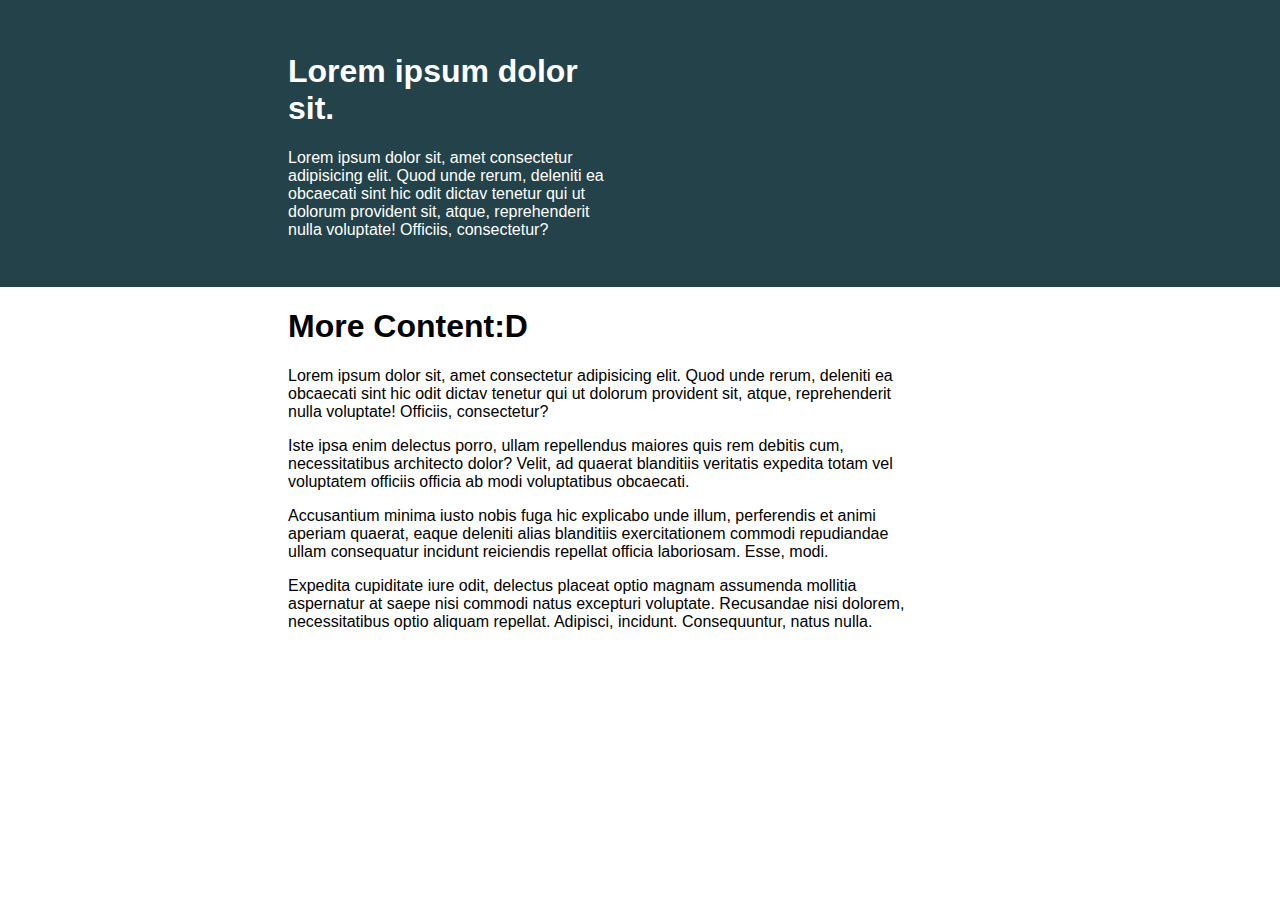
==== Day 2/index.html @ 2900fbf1 "aligning items to fit content" ====
<!DOCTYPE html>
<html lang="en">

<head>
    <meta charset="UTF-8">
    <meta name="viewport" content="width=device-width, initial-scale=1.0">
    <title>Challenge #2</title>

    <link rel="stylesheet" href="styles.css">
</head>

<body>
    <div class="container">
        <div class="intro-content">
            <h1>Lorem ipsum dolor sit.</h1>
            <p>Lorem ipsum dolor sit, amet consectetur adipisicing elit. Quod unde rerum, deleniti ea obcaecati sint hic
                odit dictav tenetur qui ut dolorum provident sit, atque, reprehenderit nulla voluptate! Officiis,
                consectetur?</p>
           
        </div>
    </div>
    <div class="para">
        <h1>More Content:D</h1>
        <p>Lorem ipsum dolor sit, amet consectetur adipisicing elit. Quod unde rerum, deleniti ea obcaecati sint hic
            odit dictav tenetur qui ut dolorum provident sit, atque, reprehenderit nulla voluptate! Officiis,
            consectetur?</p>
        <p>Iste ipsa enim delectus porro, ullam repellendus maiores quis rem debitis cum, necessitatibus architecto
            dolor? Velit, ad quaerat blanditiis veritatis expedita totam vel voluptatem officiis officia ab modi
            voluptatibus obcaecati.</p>
        <p>Accusantium minima iusto nobis fuga hic explicabo unde illum, perferendis et animi aperiam quaerat, eaque
            deleniti alias blanditiis exercitationem commodi repudiandae ullam consequatur incidunt reiciendis
            repellat officia laboriosam. Esse, modi.</p>
        <p>Expedita cupiditate iure odit, delectus placeat optio magnam assumenda mollitia aspernatur at saepe nisi
            commodi natus excepturi voluptate. Recusandae nisi dolorem, necessitatibus optio aliquam repellat.
            Adipisci, incidunt. Consequuntur, natus nulla.</p>
    </div>
</body>

</html>
---- Day 2/styles.css ----
/* INSTRUCTIONS
 *
 * 1) Limit the total width of
 *    the .intro-content to about half
 *    of it's parent
 *
 * 2) Stop the text from overflowing
 *    out the bottom at small screen
 *    widths
 *
 * You may modify the HTML if needed
 *
 */

 /* * {
    box-sizing: border-box;
  } */
  
  body {
    margin: 0;
    font-family: sans-serif;
  }
  
  .container {
    background: #23424a;
    color: white;
    width: 100%;
    padding: 2rem;
  }
  
  .intro-content{
    width: 25%;
    margin: 0% 20%;
  }

  .para{
    width: 50%;
    margin: 0% 20%;
    padding-left: 2rem;
  }
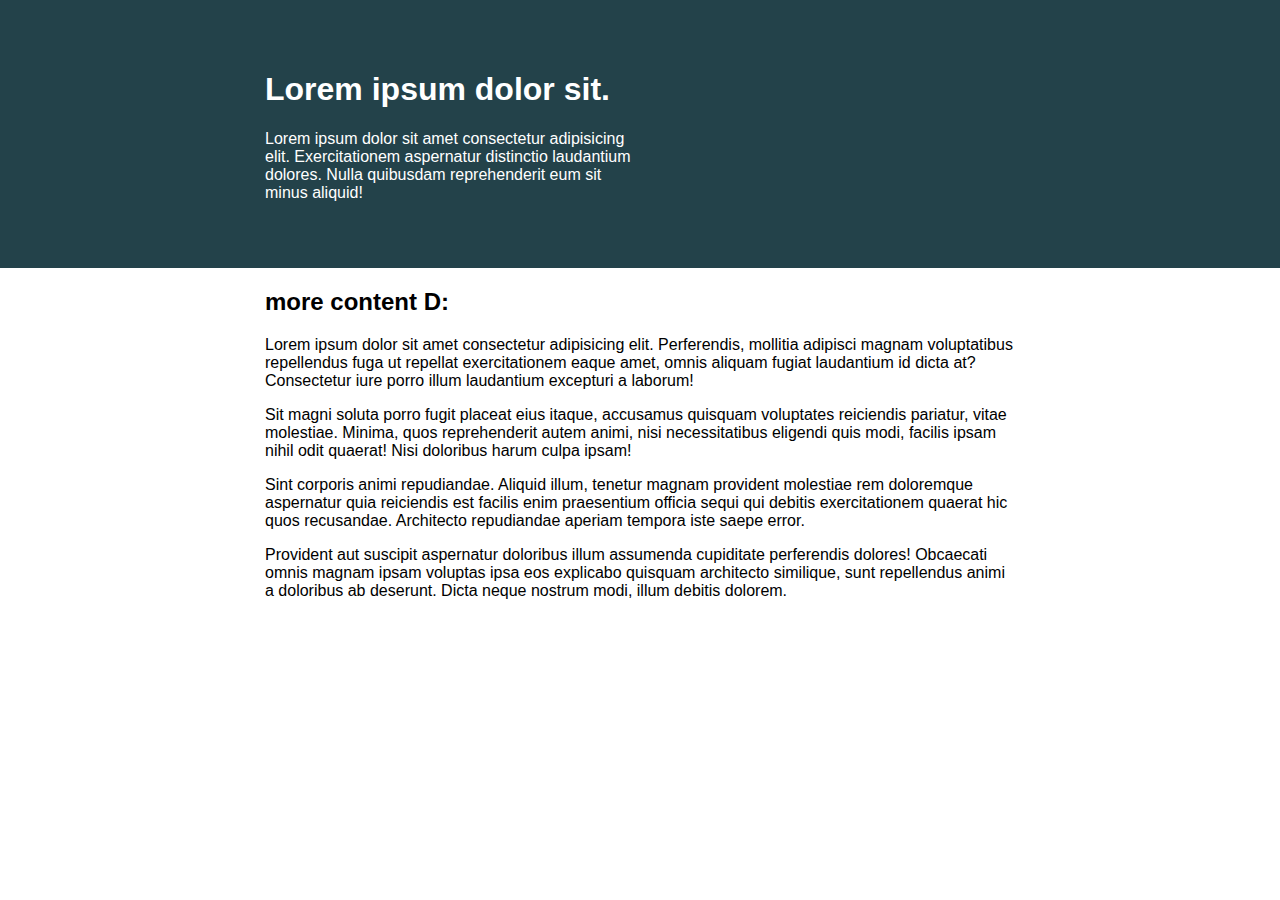
==== commit e589b1f3: "set max-width" ====
--- a/Day 2/index.html
+++ b/Day 2/index.html
@@ -1,6 +1,5 @@
 <!DOCTYPE html>
 <html lang="en">
-
 <head>
     <meta charset="UTF-8">
     <meta name="viewport" content="width=device-width, initial-scale=1.0">
@@ -8,32 +7,23 @@
 
     <link rel="stylesheet" href="styles.css">
 </head>
+<body>
+    <div class="back">
+        <div class="container">
+            <div class="intro-content">
+                <h1>Lorem ipsum dolor sit.</h1>
+                <p>Lorem ipsum dolor sit amet consectetur adipisicing elit. Exercitationem aspernatur distinctio laudantium dolores. Nulla quibusdam reprehenderit eum sit minus aliquid!</p>
+            </div>
+        </div>   
+    </div>
+  
+    <div class="para">
+        <h2>more content D:</h2>
+        <p>Lorem ipsum dolor sit amet consectetur adipisicing elit. Perferendis, mollitia adipisci magnam voluptatibus repellendus fuga ut repellat exercitationem eaque amet, omnis aliquam fugiat laudantium id dicta at? Consectetur iure porro illum laudantium excepturi a laborum!</p>
+        <p>Sit magni soluta porro fugit placeat eius itaque, accusamus quisquam voluptates reiciendis pariatur, vitae molestiae. Minima, quos reprehenderit autem animi, nisi necessitatibus eligendi quis modi, facilis ipsam nihil odit quaerat! Nisi doloribus harum culpa ipsam!</p>
+        <p>Sint corporis animi repudiandae. Aliquid illum, tenetur magnam provident molestiae rem doloremque aspernatur quia reiciendis est facilis enim praesentium officia sequi qui debitis exercitationem quaerat hic quos recusandae. Architecto repudiandae aperiam tempora iste saepe error.</p>
+        <p>Provident aut suscipit aspernatur doloribus illum assumenda cupiditate perferendis dolores! Obcaecati omnis magnam ipsam voluptas ipsa eos explicabo quisquam architecto similique, sunt repellendus animi a doloribus ab deserunt. Dicta neque nostrum modi, illum debitis dolorem.</p>
+    </div
 
-<body>
-    <div class="container">
-        <div class="intro-content">
-            <h1>Lorem ipsum dolor sit.</h1>
-            <p>Lorem ipsum dolor sit, amet consectetur adipisicing elit. Quod unde rerum, deleniti ea obcaecati sint hic
-                odit dictav tenetur qui ut dolorum provident sit, atque, reprehenderit nulla voluptate! Officiis,
-                consectetur?</p>
-           
-        </div>
-    </div>
-    <div class="para">
-        <h1>More Content:D</h1>
-        <p>Lorem ipsum dolor sit, amet consectetur adipisicing elit. Quod unde rerum, deleniti ea obcaecati sint hic
-            odit dictav tenetur qui ut dolorum provident sit, atque, reprehenderit nulla voluptate! Officiis,
-            consectetur?</p>
-        <p>Iste ipsa enim delectus porro, ullam repellendus maiores quis rem debitis cum, necessitatibus architecto
-            dolor? Velit, ad quaerat blanditiis veritatis expedita totam vel voluptatem officiis officia ab modi
-            voluptatibus obcaecati.</p>
-        <p>Accusantium minima iusto nobis fuga hic explicabo unde illum, perferendis et animi aperiam quaerat, eaque
-            deleniti alias blanditiis exercitationem commodi repudiandae ullam consequatur incidunt reiciendis
-            repellat officia laboriosam. Esse, modi.</p>
-        <p>Expedita cupiditate iure odit, delectus placeat optio magnam assumenda mollitia aspernatur at saepe nisi
-            commodi natus excepturi voluptate. Recusandae nisi dolorem, necessitatibus optio aliquam repellat.
-            Adipisci, incidunt. Consequuntur, natus nulla.</p>
-    </div>
 </body>
-
 </html>--- a/Day 2/styles.css
+++ b/Day 2/styles.css
@@ -1,20 +1,22 @@
 /* INSTRUCTIONS
  *
- * 1) Limit the total width of
- *    the .intro-content to about half
- *    of it's parent
+ * 1) Keep the text inside .intro-content
+ *    in the same place, but have the background
+ *    extend from one side of the viewport
+ *    to the other, no matter how wide or narrow
+ *    the browser is.
  *
- * 2) Stop the text from overflowing
- *    out the bottom at small screen
- *    widths
+ * 2) Limit the maximum width of the text in the
+ *    bottom area.
  *
  * You may modify the HTML if needed
+ * (you probably should for this challenge)
  *
  */
 
- /* * {
+ * {
     box-sizing: border-box;
-  } */
+  }
   
   body {
     margin: 0;
@@ -22,19 +24,21 @@
   }
   
   .container {
-    background: #23424a;
+    width: 80%;
+    max-width: 750px;
+    margin: 0 auto;
     color: white;
-    width: 100%;
-    padding: 2rem;
+    padding: 50px 0;
   }
   
-  .intro-content{
-    width: 25%;
-    margin: 0% 20%;
+  .intro-content {
+    width: 50%;
   }
-
+  
   .para{
-    width: 50%;
-    margin: 0% 20%;
-    padding-left: 2rem;
+    max-width: 750px;
+    margin: 0 auto;}
+  
+  .back{
+    background: #23424a;
   }